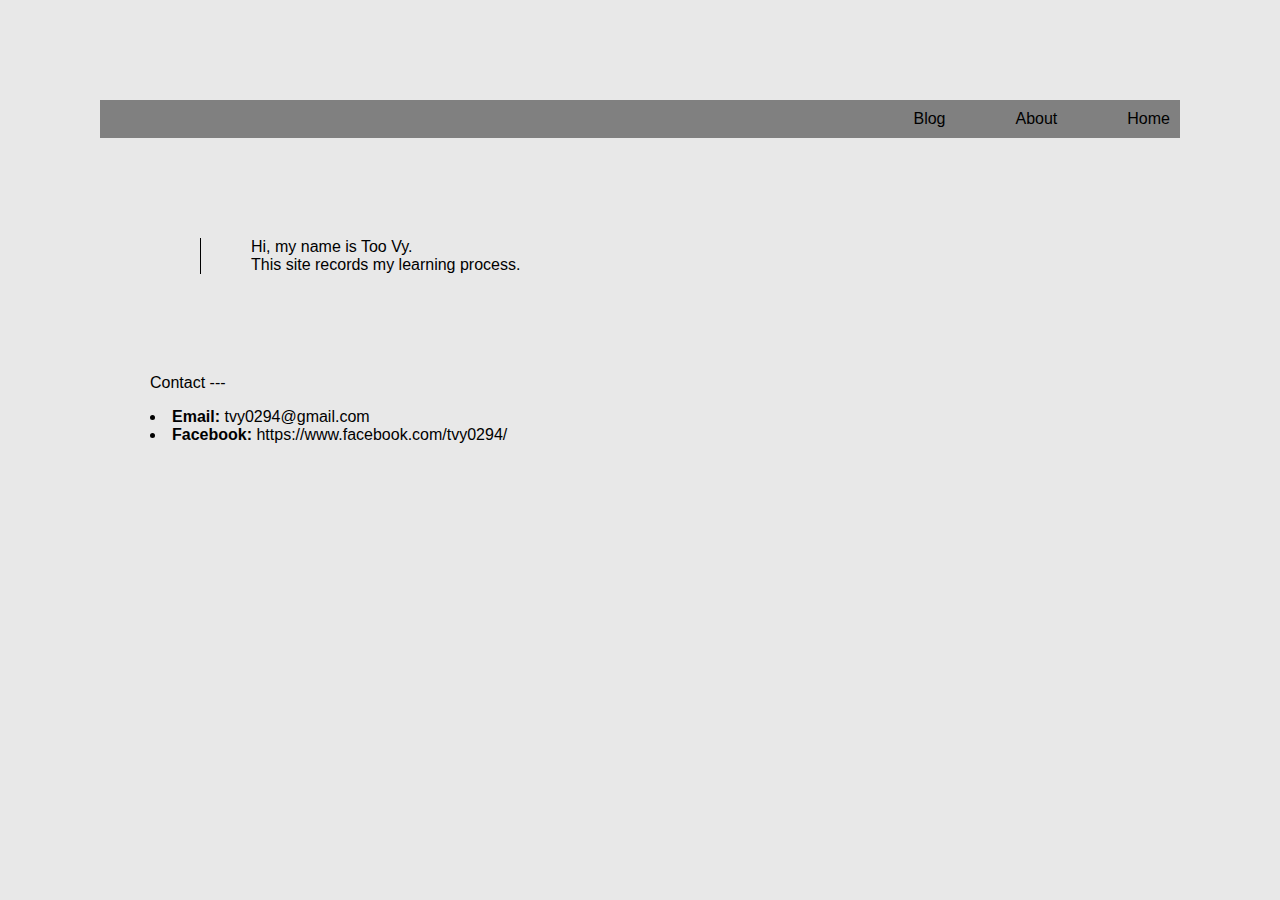
==== about.html @ c2f643a2 "Add files via upload" ====
<!DOCTYPE html>
<html>
<head>
<link rel="stylesheet" href="./css/style.css">
<style>
.border {
    border-left: 1px solid black;
    text-indent: 0;
    padding: 0px 50px;
}
body {
    margin: 100px;
}
</style>
</head>
<boby>
    <div class="topnav">
        <a href="./index.html">Home</a>
        <a href="./about.html">About</a>
        <a href="./blog.html">Blog</a>
      </div>
<p class="border" style="margin: 100px">Hi, my name is Too Vy.<br>
This site records my learning process.</p>
<p>Contact ---</p>
<li><strong>Email:</strong> tvy0294@gmail.com</li>
<li><strong>Facebook:</strong> https://www.facebook.com/tvy0294/</li>
</boby>
</html>
---- css/style.css ----
body {
    color: #000000;
    background-color: #E8E8E8;
    text-align: justify;
    text-indent: 50px;
    font-family: Verdana, sans-serif;
    list-style-position: inside;
    margin: 0px 100px 100px 100px;
  }
a:link, a:visited {
  text-decoration: none;
  color: #000;
}

a:hover, a:active {
  background-color:	#444444;
  color: white;
}
.header {
  background-color: #CFCFCF;
  text-align: center;
  padding: 20px;
}

span.hl {
    color: 	#55acee;
    display: inline;
} 

.center {
  text-align: center;
  font-weight: bold;
}
.end {
  padding-top: 50px;
  padding-bottom: 50px;
  text-align: center;
  font-weight: bold;
}
.topnav {
  overflow: hidden;
  background-color: #808080;

}
.topnav a:link, a:visited {
  float: right;
  display: block;
  color: #000;
  text-align: center;
  padding: 10px;
  text-decoration: none;

}
.topnav a:hover, a:active {
  background-color: #444444;
  color: white;
}
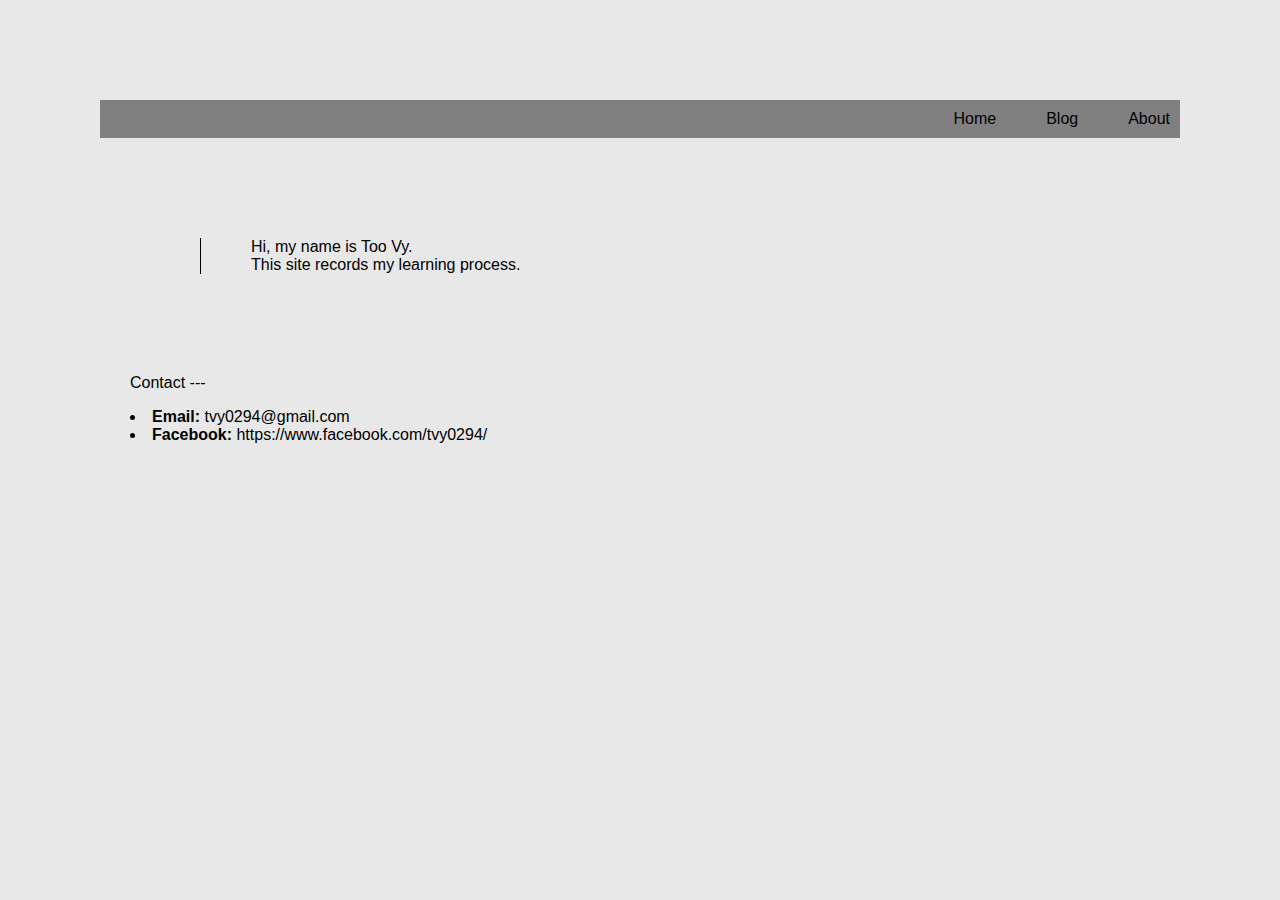
==== commit b067dc36: "Add files via upload" ====
--- a/about.html
+++ b/about.html
@@ -1,6 +1,9 @@
 <!DOCTYPE html>
 <html>
 <head>
+    <title>ABOUT</title>
+    <meta name="author" content="TooVy">
+    <meta name="viewport" content="width=device-width, initial-scale=1.0">
 <link rel="stylesheet" href="./css/style.css">
 <style>
 .border {
@@ -15,9 +18,9 @@
 </head>
 <boby>
     <div class="topnav">
-        <a href="./index.html">Home</a>
         <a href="./about.html">About</a>
         <a href="./blog.html">Blog</a>
+        <a href="./index.html">Home</a>
       </div>
 <p class="border" style="margin: 100px">Hi, my name is Too Vy.<br>
 This site records my learning process.</p>
--- a/css/style.css
+++ b/css/style.css
@@ -2,28 +2,29 @@
     color: #000000;
     background-color: #E8E8E8;
     text-align: justify;
-    text-indent: 50px;
+    text-indent: 30px;
     font-family: Verdana, sans-serif;
     list-style-position: inside;
-    margin: 0px 100px 100px 100px;
-  }
-a:link, a:visited {
-  text-decoration: none;
-  color: #000;
+    margin: 0px 10% 300px 10%;
+}
+
+pre {
+  text-indent: 0px;
 }
 
 a:hover, a:active {
   background-color:	#444444;
   color: white;
 }
+
 .header {
   background-color: #CFCFCF;
   text-align: center;
   padding: 20px;
 }
 
-span.hl {
-    color: 	#55acee;
+span {
+    color: 	#3A5FCD;
     display: inline;
 } 
 
@@ -54,4 +55,24 @@
 .topnav a:hover, a:active {
   background-color: #444444;
   color: white;
+}
+
+h1, h2, h3{
+  margin-top: 35px;
+  margin-left: 50px
+}
+
+.ex {
+  text-align: left;
+  font-style: italic;
+}
+
+img {
+  display: block; 
+  margin-left: auto; 
+  margin-right: auto;
+}
+
+pre {
+  font-size: 15px
 }